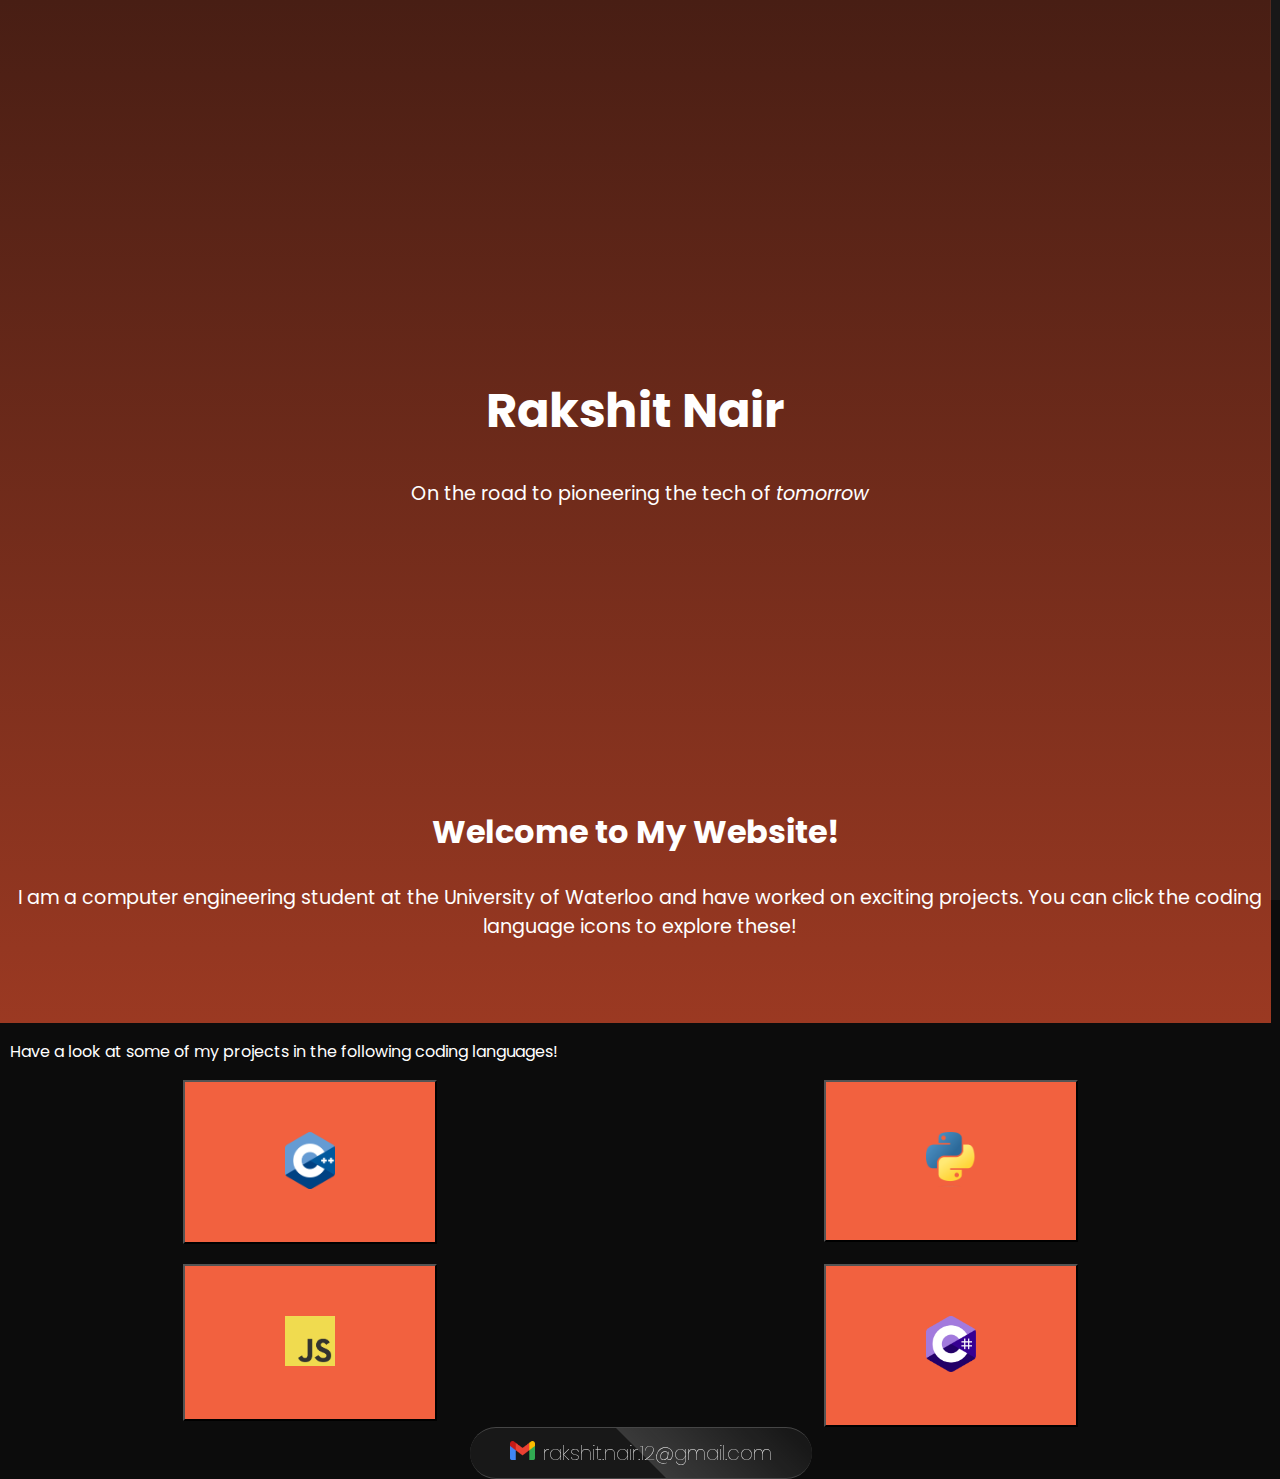
==== Portfolio Website/index.html @ d7e0cbf4 "Rename Index.html to index.html" ====
<!DOCTYPE html>
<html lang="en">
<head>
    <meta charset="UTF-8">
    <meta name="viewport" content="width=device-width, initial-scale=1.0">
    <title>Portfolio Website</title>
    <link rel="preconnect" href="https://fonts.googleapis.com">
    <link rel="preconnect" href="https://fonts.gstatic.com" crossorigin>
    <link href="https://fonts.googleapis.com/css2?family=Open+Sans:ital,wght@0,300..800;1,300..800&family=Poppins:ital,wght@0,100;0,200;0,300;0,400;0,500;0,600;0,700;0,800;0,900;1,100;1,200;1,300;1,400;1,500;1,600;1,700;1,800;1,900&display=swap" rel="stylesheet">
    <link rel="stylesheet" type="text/css" href="./style.css">
</head>
<body>
    <div class = "scroll" id = "progress_bar"></div>
    <div class = "scroll" id ="path"></div>
    <section id = "head">
        <div id = "intro">
            <h1>Rakshit Nair</h1>
            <p>On the road to pioneering the tech of <em>tomorrow</em></p>
        </div>

        <h2> Welcome to My Website! </h2>
        <p> I am a computer engineering student at the University of Waterloo and have worked on exciting projects. You can click the coding language icons to explore these!</p>
    </section>
    
    <p> Have a look at some of my projects in the following coding languages!</p>
    <div id = "Code_Grid">
        
            <a href = "C_plus projects.html"><button id = "C_plus"><img src = "Language Icons/C++ logo.png"></button></a>
            <a href = "Py_projects.html"><button id ="Python"><img src = "Language Icons/Python logo.png"></button></a>
            <a href = "JavaScript.html"><button id = "Javascript"><img src = "Language Icons/JavaScript logo.png"></button></a>
            <a href ="C_sharp projects.html"><button id = "C_sharp"><img src = "Language Icons/C_sharp_logo.png"></button></a>

        

    </div>

    <div id = "contact">
        
        <div class ="button"><a class = "source"  onclick="clipboardCopy()"><img src = "Google logo/Gmail_icon_(2020).svg.png"> rakshit.nair.12@gmail.com</a></div>
       
    </div>
<script>
    //Grid code
    let count = document.querySelectorAll('#Code_Grid button').length;
    let k = 1
    for (; k*k < count; k++){}
    if (k !== 1){
    document.querySelector("#Code_Grid").classList.add("rowcol");
    let grid = document.querySelector("#Code_Grid.rowcol");
    grid.style.gridTemplateColumns = "repeat(" + k + ", 1fr)";
    grid.style.gridTemplateRows = "repeat(" + k + ", 1fr)";
    }
    
    //Clipboard copy
    async function clipboardCopy(){
        
        let text = document.querySelector("#contact .source").innerText;
        await navigator.clipboard.writeText(text);
        alert("Email copied!")
        

        .catch ((err) => {
            console.error("Failed to copy Text.", err);

        })
    }
    
    //Progress bar code
    function progress(){
    let progress = document.querySelector("#progress_bar");
    let exceeding_height = document.body.scrollHeight - window.innerHeight;
    if (exceeding_height <= 0){
        progress.style.height = 100 + "%";
    }

    else{
        window.onscroll = function(){
        let percent_covered = (window.pageYOffset*100)/exceeding_height;
        progress.style.height = percent_covered + "%";}
    }
}
    progress();
    
</script>
</body>
</html>
---- Portfolio Website/style.css ----
body{
    background-color: #0C0C0C;
    color:white;
    padding-right: 1px;
    margin-top:0;
    margin-left:0;
    font-family: Poppins;
    padding-top:0px;
}

p{
    padding-left: 10px;
}

h1{
    font-size: 3em;
}

h2{
    font-size: 2em;
}

img{
    width: 50px;
    height: auto;
    transition: transform 1s;
}

#head{
    background: linear-gradient(#481E14,
    #9B3922) ;
    color: white;
    padding-top:1px;
    padding-right:1px;
    padding-bottom: 5%;
    text-align: center;
    margin-top: 0;
}

#head p{
    font-size:  1.2rem;
}

.scroll{
    position: fixed;
    top:0;
    right:0;
    width:10px;
}

#path{
    height:100%;
    background: rgba(255, 255, 255, 0.05);
}

#progress_bar{
background: linear-gradient(to top, #008aff, #00ffe7);
animation: changing_colors 7s linear infinite;
}

@keyframes changing_colors{
    0%,100%{
        filter: hue-rotate(0deg);
    }

    50%{
        filter: hue-rotate(360deg);
    }
}


::-webkit-scrollbar{
    width: 0;
}

#progress_bar:before{
    content: '';
    position:absolute;
    top: 0;
    right:0;
    width:100%;
    height: 100%;
    background: linear-gradient(to top, #008aff, #00ffe7);
    filter: blur(30px);
    }

#intro{
    padding-top: 38vh;
    padding-bottom:20%;
}

#Code_Grid{
    display:grid;
    justify-items: center;
    grid-template-columns: repeat(auto-fit, minmax(100px,1fr));
    grid-auto-rows: minmax(100px, 1fr) ;
    padding-right:10px;
    grid-gap: 20px;
}

#Code_Grid button{
    background-color:  #F2613F;
    padding:50px 100px;

}

button:hover img{
    transform: scale(1.5);
}

#Code_Grid #C_plus:hover{
    background-color: blue;
    box-shadow: 0 0 150px blue;
}
#Code_Grid #Python:hover{
    background: linear-gradient(-45deg, yellow,blue);
    box-shadow: 
    -10px -10px 150px blue,
    10px 10px 150px yellow;
}

#Code_Grid #Javascript:hover{
    background: yellow;
    box-shadow: 0 0 150px yellow;
}
#Code_Grid #C_sharp:hover{
    background: #280020;
    box-shadow: 0 0 150px #280020;
}

#c_plus #progress_bar{
    background: #00f;
    animation: changing_shades 4s linear infinite;
   }

@keyframes changing_shades{
    0%,100%{
      filter: brightness(100%);
    }

    50%{
      filter: brightness(50%)
    }
   }

#c_plus #progress_bar:before{
    content: '';
    position:absolute;
    top: 0;
    right:0;
    width:100%;
    height: 100%;
    background: #00f;
    filter: blur(30px);
    }

.projects h1{
    text-align: center;
    background-color:#9B3922;
    padding:10px;
    margin-top: 0;

}

.projects h2{
    margin-left:10px;
}

.projects img{
    width:auto;
    height:350px;
    border: 5px outset #F2613F;
}

.project_list img{
    float:top;
    margin-right: 5px;
}

.project_list .item{
    background:linear-gradient(to top, #0C0C0C,#481E14);
    overflow: hidden;
}

#py #progress_bar{
    background: linear-gradient(to bottom, yellow, blue);
    animation: changing_shades 4s linear infinite;
   }

#py #progress_bar:before{
    content: '';
    position:absolute;
    top: 0;
    right:0;
    width:100%;
    height: 100%;
    background: linear-gradient(to bottom, yellow, blue);
    filter: blur(30px);
    }

    #JavaScript #progress_bar{
        background: yellow;
        animation: changing_shades 4s linear infinite;
       }
    
    #JavaScript #progress_bar:before{
        content: '';
        position:absolute;
        top: 0;
        right:0;
        width:100%;
        height: 100%;
        background: yellow;
        filter: blur(30px);
        }

        #c_sharp #progress_bar{
            background: #280020;
            animation: changing_shades 4s linear infinite;
           }
        
        #c_sharp #progress_bar:before{
            content: '';
            position:absolute;
            top: 0;
            right:0;
            width:100%;
            height: 100%;
            background: #280020;
            filter: blur(30px);
            }

.projects img{
    margin-top: 50px;
}

.button{
    margin-bottom: 5px;
    padding-bottom: 10px;
    position: relative;
}

.source{
    font-size: 20px;
    color: inherit;
    text-decoration: none;
    padding: 10px 40px;
    margin-bottom: 5px;
    margin-left: 10px;
    background:rgba(255, 255, 255, 0.05);
    border-top: 1px solid rgba(255, 255, 255, 0.2);
    border-bottom: 1px solid rgba(255, 255, 255, 0.2);
    border-radius:30px;
    font-weight: 10;
    transition: 0.5s;
    position:absolute;
    z-index: 1;
    overflow:hidden;
    

}

 .source::before{
    content: '';
    position: absolute;
    top: 0;
    right: 0;
    width: 50%;
    height: 100%;
    background: linear-gradient(to right, rgba(255,255,255,0.15), transparent);
    transform: skewX(45deg);
    transition: 0.5s;
    
}

.button:hover .source::before{
    transform: skewX(45deg) translate(-115px);
    
}

 .source img{
    all:unset;
    overflow: hidden;
    border: none;
    float:none;
    margin:0;
    width: 25px;
    padding-right:2px;
    height:auto;
}

#contact .source{
    text-align: center;
}

#contact .button{
    display:flex;
    justify-content: center;
}
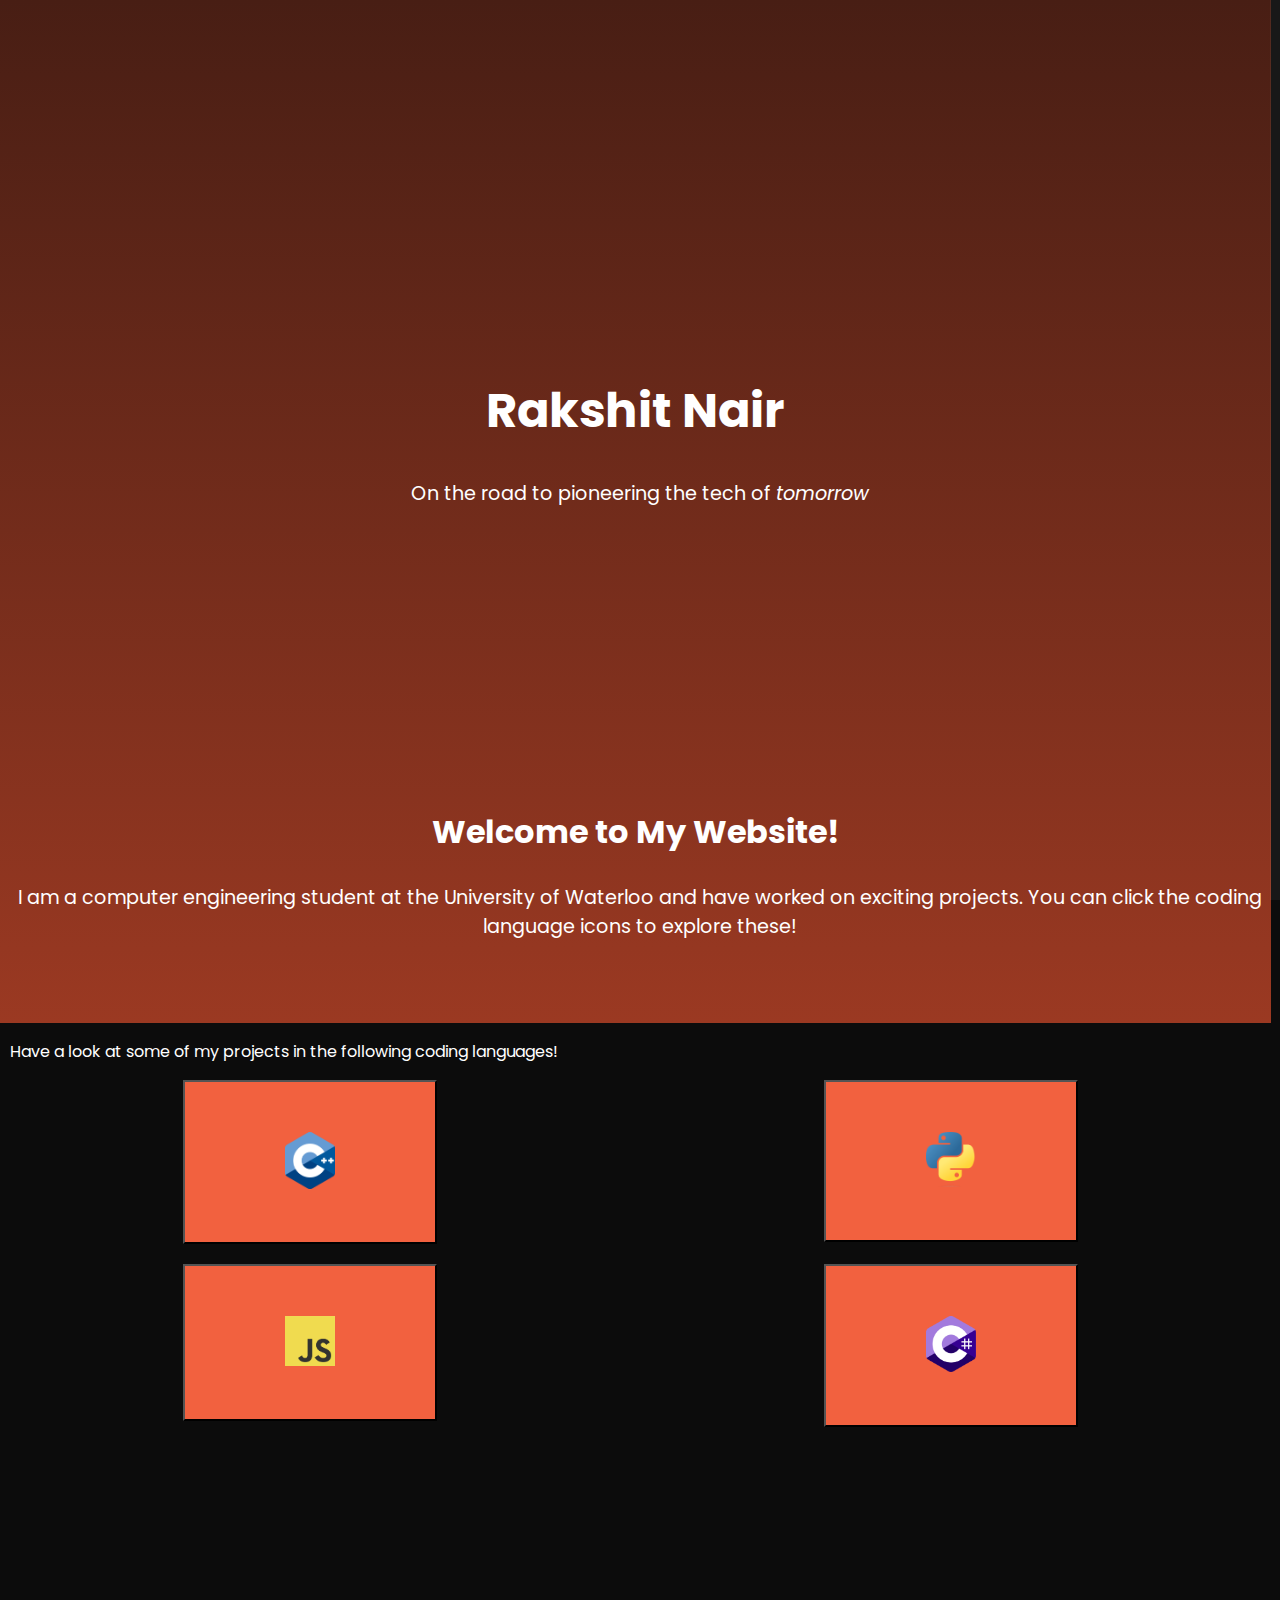
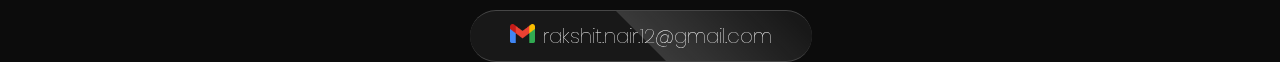
==== commit 12382fa6: "Update index.html" ====
--- a/Portfolio Website/index.html
+++ b/Portfolio Website/index.html
@@ -7,6 +7,7 @@
     <link rel="preconnect" href="https://fonts.googleapis.com">
     <link rel="preconnect" href="https://fonts.gstatic.com" crossorigin>
     <link href="https://fonts.googleapis.com/css2?family=Open+Sans:ital,wght@0,300..800;1,300..800&family=Poppins:ital,wght@0,100;0,200;0,300;0,400;0,500;0,600;0,700;0,800;0,900;1,100;1,200;1,300;1,400;1,500;1,600;1,700;1,800;1,900&display=swap" rel="stylesheet">
+    <script type="module" src="https://pyscript.net/releases/2024.5.2/core.js"></script>
     <link rel="stylesheet" type="text/css" href="./style.css">
 </head>
 <body>
@@ -25,10 +26,14 @@
     <p> Have a look at some of my projects in the following coding languages!</p>
     <div id = "Code_Grid">
         
-            <a href = "C_plus projects.html"><button id = "C_plus"><img src = "Language Icons/C++ logo.png"></button></a>
+            <a href = "C_plus projects.html"><button id = "C_plus"><img src = "Language Icons/C_plus logo.png"></button></a>
             <a href = "Py_projects.html"><button id ="Python"><img src = "Language Icons/Python logo.png"></button></a>
             <a href = "JavaScript.html"><button id = "Javascript"><img src = "Language Icons/JavaScript logo.png"></button></a>
             <a href ="C_sharp projects.html"><button id = "C_sharp"><img src = "Language Icons/C_sharp_logo.png"></button></a>
+
+            <py-script src = "./">
+
+            </py-script>
 
         
 
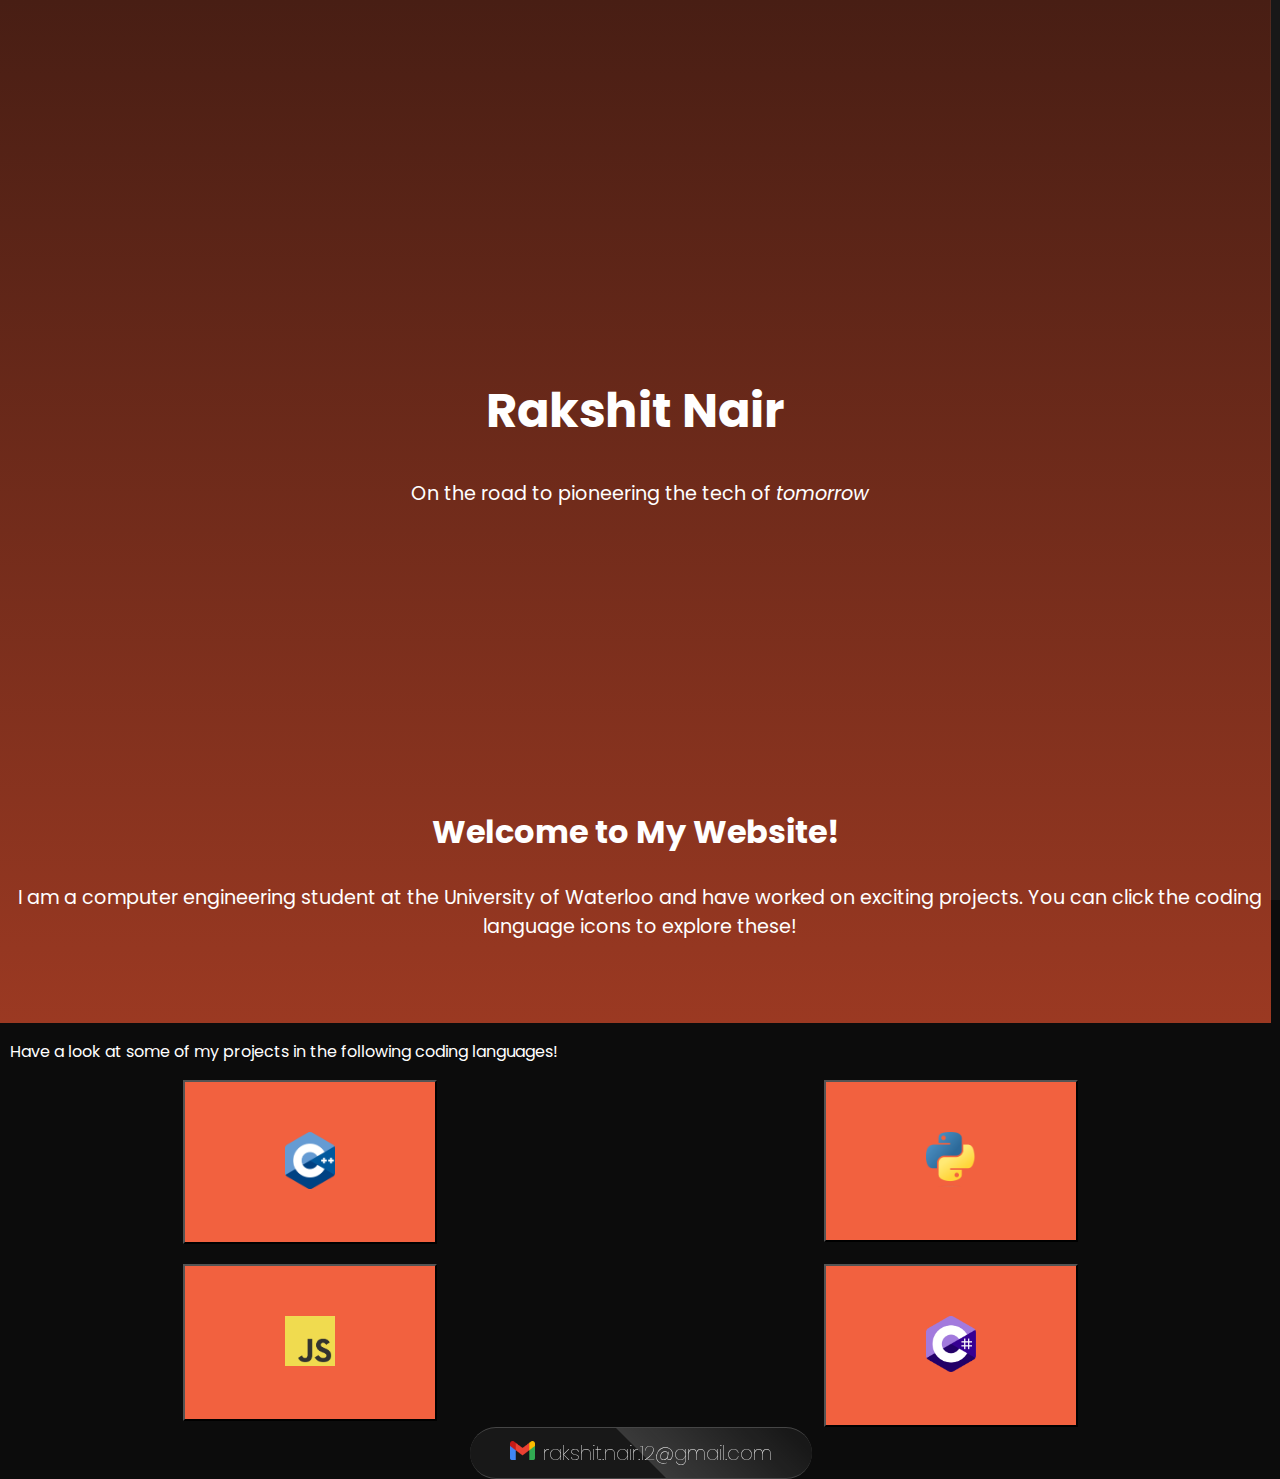
==== commit 6a8caf14: "Added tic-tac-toe!" ====
--- a/Portfolio Website/index.html
+++ b/Portfolio Website/index.html
@@ -7,7 +7,6 @@
     <link rel="preconnect" href="https://fonts.googleapis.com">
     <link rel="preconnect" href="https://fonts.gstatic.com" crossorigin>
     <link href="https://fonts.googleapis.com/css2?family=Open+Sans:ital,wght@0,300..800;1,300..800&family=Poppins:ital,wght@0,100;0,200;0,300;0,400;0,500;0,600;0,700;0,800;0,900;1,100;1,200;1,300;1,400;1,500;1,600;1,700;1,800;1,900&display=swap" rel="stylesheet">
-    <script type="module" src="https://pyscript.net/releases/2024.5.2/core.js"></script>
     <link rel="stylesheet" type="text/css" href="./style.css">
 </head>
 <body>
@@ -30,11 +29,6 @@
             <a href = "Py_projects.html"><button id ="Python"><img src = "Language Icons/Python logo.png"></button></a>
             <a href = "JavaScript.html"><button id = "Javascript"><img src = "Language Icons/JavaScript logo.png"></button></a>
             <a href ="C_sharp projects.html"><button id = "C_sharp"><img src = "Language Icons/C_sharp_logo.png"></button></a>
-
-            <py-script src = "./">
-
-            </py-script>
-
         
 
     </div>
--- a/Portfolio Website/style.css
+++ b/Portfolio Website/style.css
@@ -300,3 +300,15 @@
     justify-content: center;
 }
 
+#board{
+ display: grid;
+ grid-template-columns: 100px 100px 100px;
+ grid-template-rows: 100px 100px 100px;
+
+ justify-content: center;
+}
+
+#game_header{
+    text-align: center;
+    font-size: 78px;
+}
